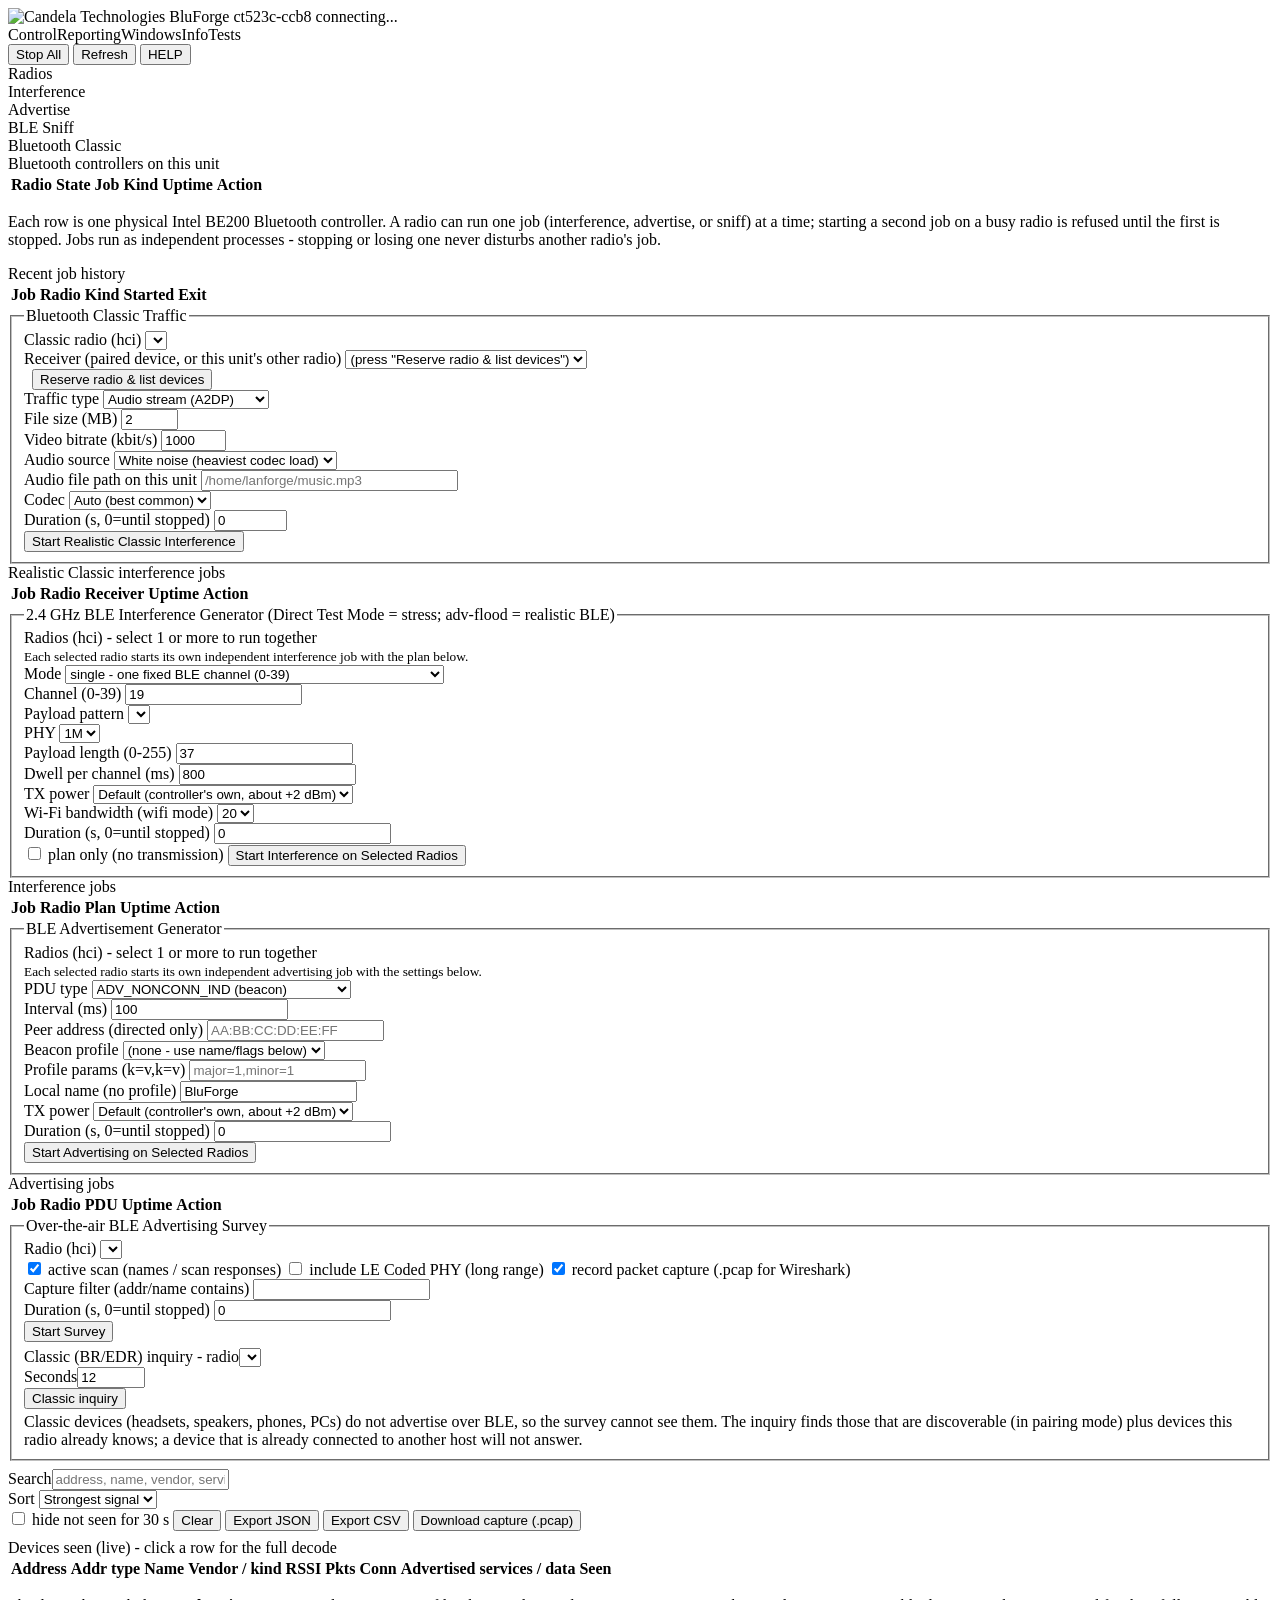
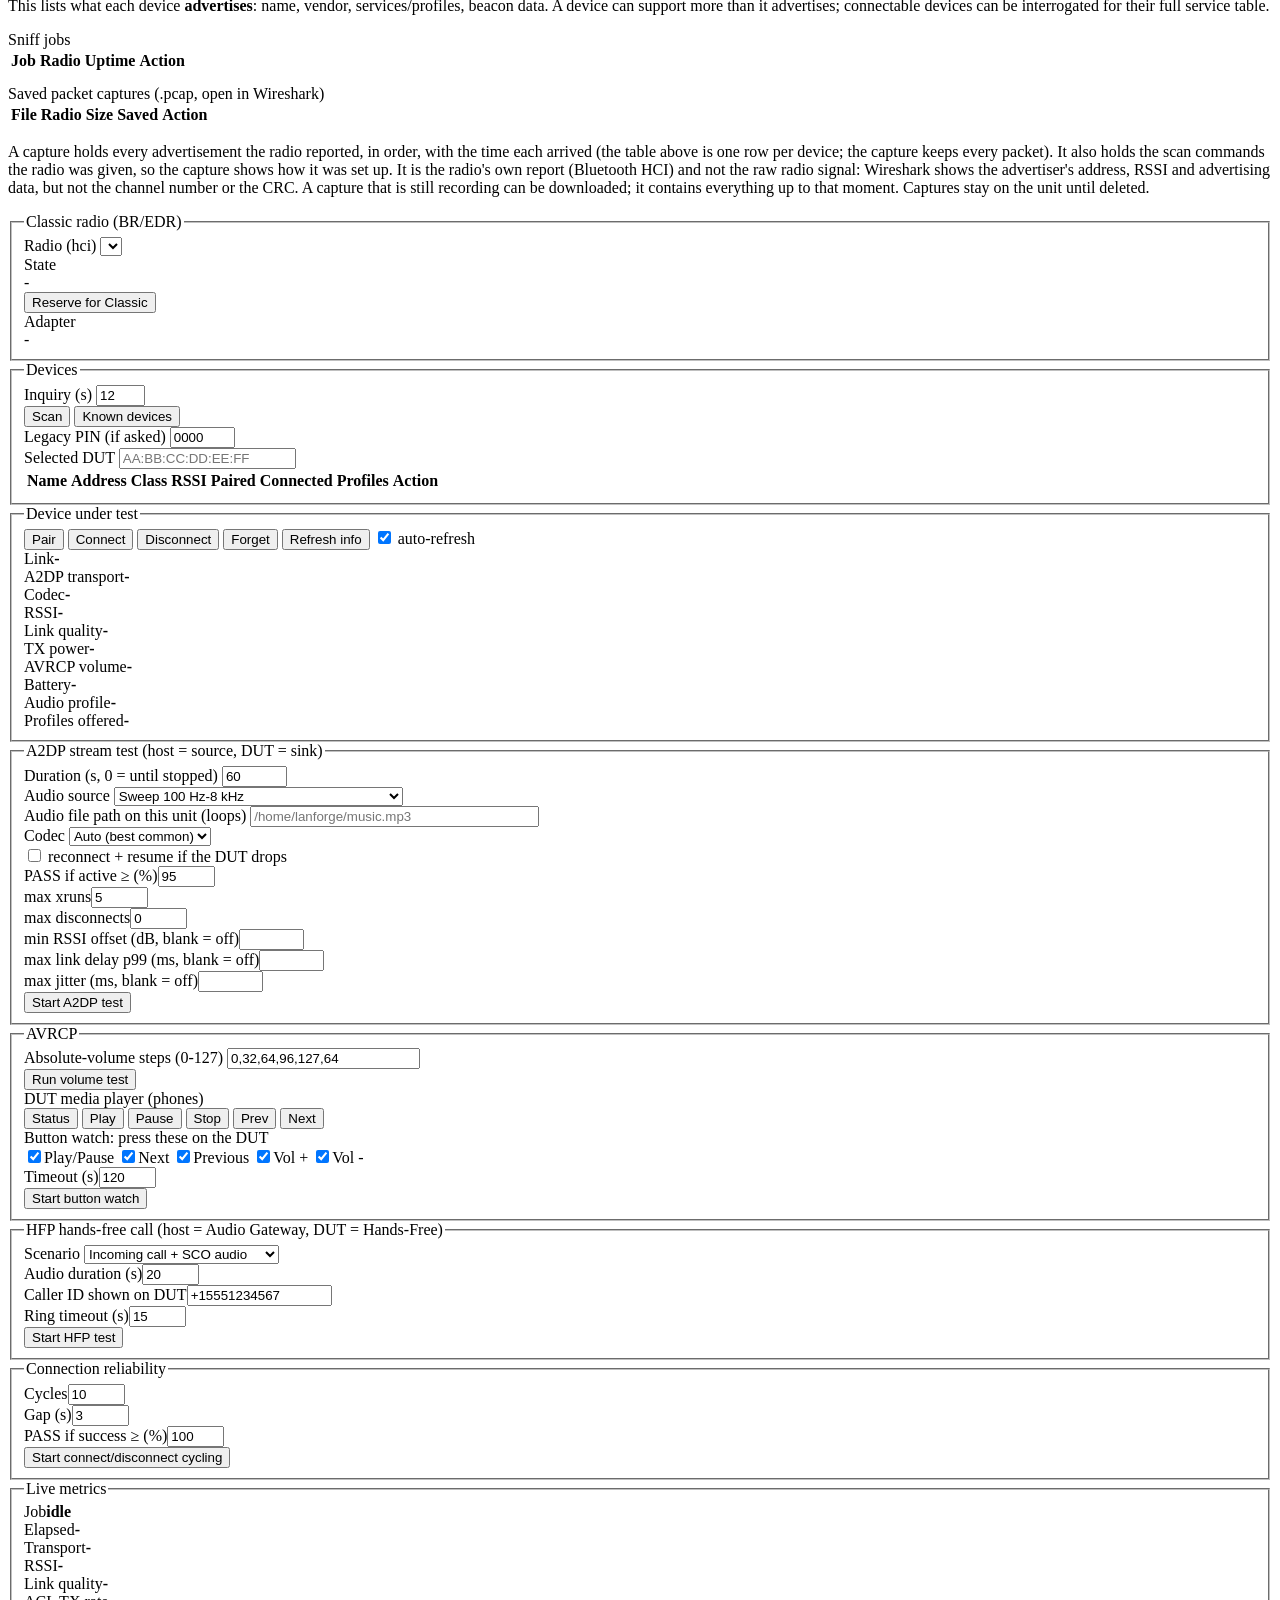
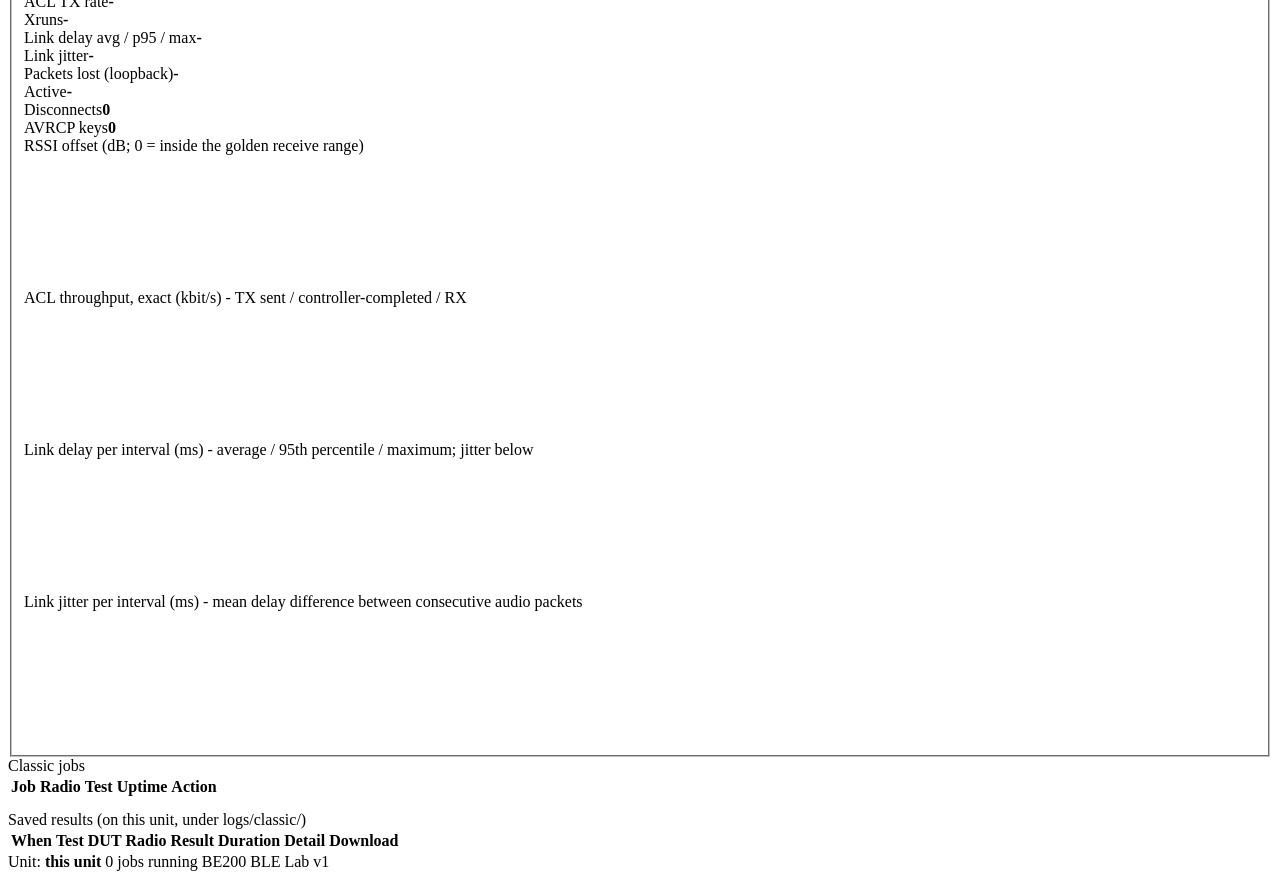
==== src/static/index.html @ de16813d "BluForge 1.3.0: Bluetooth test GUI and engine for LANforge units Source, tests, documentation and de" ====
<!doctype html>
<html lang="en">
<head>
<meta charset="utf-8">
<meta name="viewport" content="width=device-width, initial-scale=1">
<title>BluForge</title>
<link rel="icon" href="/assets/favicon.ico">
<link rel="stylesheet" href="/style.css">
</head>
<body>

<div class="lf-titleband">
  <img class="logo" src="/assets/CandelaLogo2-90dpi-200x90-trans.png" alt="Candela Technologies">
  <span class="title">BluForge</span>
  <span class="spacer"></span>
  <span class="host" id="hostInfo">ct523c-ccb8</span>
  <span><span class="lf-dot" id="connDot"></span><span id="connText">connecting...</span></span>
</div>

<div id="bluezBanner" class="lf-banner" style="display:none">
  <div class="lf-banner-row">
    <b>BlueZ is not installed.</b>
    <span>BluForge needs the BlueZ Bluetooth stack, which is installed separately by you.</span>
    <span class="spacer"></span>
    <button class="lf-btn primary" id="bluezInstallBtn">Install BlueZ...</button>
  </div>
  <div class="lf-banner-note" id="bluezNotice"></div>
  <div class="lf-console" id="bluezLog" style="display:none;max-height:120px;margin-top:6px"></div>
</div>

<div id="healthBanner" class="lf-banner" style="display:none;background:#fde8e8;border-bottom-color:#c0392b;color:#5b1a14">
  <b>Attention:</b> <span id="healthText"></span>
</div>

<div class="lf-menubar">
  <span>Control</span><span>Reporting</span><span>Windows</span><span>Info</span><span>Tests</span>
</div>

<div class="lf-actions">
  <button class="lf-btn danger" id="stopAllBtn">Stop All</button>
  <button class="lf-btn" id="refreshBtn">Refresh</button>
  <button class="lf-btn" id="helpBtn">HELP</button>
</div>

<div class="lf-tabs" id="tabs">
  <div class="lf-tab sel" data-tab="radios">Radios</div>
  <div class="lf-tab" data-tab="interfere">Interference</div>
  <div class="lf-tab" data-tab="advertise">Advertise</div>
  <div class="lf-tab" data-tab="sniff">BLE Sniff</div>
  <div class="lf-tab" data-tab="classic">Bluetooth Classic</div>
</div>

<div class="lf-pane">

  <!-- RADIOS ------------------------------------------------------------->
  <section class="lf-section show" id="tab-radios">
    <div class="lf-tablewrap" id="unitsWrap" style="display:none;margin-bottom:12px">
      <div class="cap">LANforge units in this cluster</div>
      <table class="lf-table" id="unitsTable">
        <thead><tr><th>Resource</th><th>Host</th><th>Address</th><th>State</th><th>Radios</th><th>Notes</th></tr></thead>
        <tbody></tbody>
      </table>
      <p class="note" id="unitsNote" style="padding:0 6px 4px"></p>
    </div>
    <div class="lf-tablewrap">
      <div class="cap" id="radiosCap">Bluetooth controllers on this unit</div>
      <table class="lf-table" id="radiosTable">
        <thead><tr><th>Radio</th><th>State</th><th>Job</th><th>Kind</th><th>Uptime</th><th>Action</th></tr></thead>
        <tbody></tbody>
      </table>
    </div>
    <p class="note">Each row is one physical Intel BE200 Bluetooth controller. A radio can run one job
      (interference, advertise, or sniff) at a time; starting a second job on a busy radio is refused until
      the first is stopped. Jobs run as independent processes - stopping or losing one never disturbs another
      radio's job.</p>
    <div class="lf-tablewrap" style="margin-top:12px">
      <div class="cap">Recent job history</div>
      <table class="lf-table" id="historyTable">
        <thead><tr><th>Job</th><th>Radio</th><th>Kind</th><th>Started</th><th>Exit</th></tr></thead>
        <tbody></tbody>
      </table>
    </div>
  </section>

  <!-- INTERFERENCE --------------------------------------------------------->
  <section class="lf-section" id="tab-interfere">
    <fieldset class="lf-group" id="cl_group">
      <legend>Bluetooth Classic Traffic</legend>
      <div class="lf-row">
        <div class="lf-field"><label>Classic radio (hci)</label>
          <select class="lf-input" id="cl_dev"></select></div>
        <div class="lf-field" style="min-width:320px"><label>Receiver (paired device, or this unit's other radio)</label>
          <select class="lf-input" id="cl_addr"><option value="">(press "Reserve radio &amp; list devices")</option></select></div>
        <div class="lf-field"><label>&nbsp;</label>
          <button class="lf-btn" id="cl_refresh">Reserve radio &amp; list devices</button></div>
      </div>
      <div class="lf-row">
        <div class="lf-field"><label>Traffic type</label>
          <select class="lf-input" id="cl_kind">
            <option value="audio">Audio stream (A2DP)</option>
            <option value="file">File transfer (OBEX)</option>
            <option value="video">Video download</option>
            <option value="hid">Keyboard / mouse (HID)</option>
          </select></div>
        <div class="lf-field cl-t hidden" id="cl_fmb_f"><label>File size (MB)</label>
          <input class="lf-input" id="cl_fmb" value="2" size="5"></div>
        <div class="lf-field cl-t hidden" id="cl_vbr_f"><label>Video bitrate (kbit/s)</label>
          <input class="lf-input" id="cl_vbr" value="1000" size="6"></div>
        <div class="lf-field cl-a"><label>Audio source</label>
          <select class="lf-input" id="cl_src">
            <option value="noise">White noise (heaviest codec load)</option>
            <option value="sweep">Sweep 100 Hz-8 kHz</option>
            <option value="tone">Tone 440 Hz</option>
            <option value="file">Audio file (real music, loops)</option>
          </select></div>
        <div class="lf-field hidden" id="cl_file_f"><label>Audio file path on this unit</label>
          <input class="lf-input" id="cl_file" placeholder="/home/lanforge/music.mp3" size="30"></div>
        <div class="lf-field cl-a"><label>Codec</label>
          <select class="lf-input" id="cl_codec">
            <option value="">Auto (best common)</option><option value="sbc">SBC</option>
            <option value="sbc_xq">SBC-XQ</option><option value="aac">AAC</option>
            <option value="ldac">LDAC</option><option value="aptx">aptX</option>
            <option value="aptx_hd">aptX HD</option>
          </select></div>
        <div class="lf-field"><label>Duration (s, 0=until stopped)</label>
          <input class="lf-input" id="cl_dur" value="0" size="7"></div>
        <span class="spacer"></span>
        <button class="lf-btn primary" id="cl_start">Start Realistic Classic Interference</button>
      </div>
      <div class="note" id="cl_msg"></div>
      <div class="note" id="cl_live" style="color:#234;font-weight:700"></div>
      <div class="note" id="cl_result"></div>
    </fieldset>
    <div class="lf-tablewrap">
      <div class="cap">Realistic Classic interference jobs</div>
      <table class="lf-table" id="clJobsTable">
        <thead><tr><th>Job</th><th>Radio</th><th>Receiver</th><th>Uptime</th><th>Action</th></tr></thead>
        <tbody></tbody>
      </table>
    </div>

    <fieldset class="lf-group">
      <legend>2.4 GHz BLE Interference Generator (Direct Test Mode = stress; adv-flood = realistic BLE)</legend>
      <div class="lf-row">
        <div class="lf-field" style="min-width:280px">
          <label>Radios (hci) - select 1 or more to run together</label>
          <div class="lf-radio-checks" id="if_dev_checks"></div>
          <small>Each selected radio starts its own independent interference job with the plan below.</small>
        </div>
        <div class="lf-field"><label>Mode</label>
          <select class="lf-input" id="if_mode">
            <option value="single">single - one fixed BLE channel (0-39)</option>
            <option value="sweep">sweep - hop a BLE channel range a-b</option>
            <option value="hop">hop - hop an explicit channel list</option>
            <option value="wifi">wifi - cover a Wi-Fi channel's BLE overlap (1-13)</option>
            <option value="band">band - hop the full 40-channel band</option>
            <option value="adv-flood">adv-flood - flood ADV_NONCONN_IND (realistic BLE traffic)</option>
          </select></div>
        <div class="lf-field" id="if_arg_field"><label id="if_arg_label">Channel (0-39)</label>
          <input class="lf-input" id="if_arg" value="19"></div>
      </div>
      <div class="lf-row">
        <div class="lf-field"><label>Payload pattern</label>
          <select class="lf-input" id="if_payload"></select></div>
        <div class="lf-field"><label>PHY</label>
          <select class="lf-input" id="if_phy"><option>1M</option><option>2M</option></select></div>
        <div class="lf-field"><label>Payload length (0-255)</label>
          <input class="lf-input" id="if_len" value="37"></div>
        <div class="lf-field"><label>Dwell per channel (ms)</label>
          <input class="lf-input" id="if_dwell" value="800"></div>
        <div class="lf-field"><label>TX power</label>
          <select class="lf-input" id="if_power">
            <option value="" selected>Default (controller's own, about +2 dBm)</option>
            <option value="max">Max (controller limit, +8 dBm)</option>
            <option value="8">+8 dBm</option>
            <option value="6">+6 dBm</option>
            <option value="4">+4 dBm</option>
            <option value="2">+2 dBm</option>
            <option value="0">0 dBm</option>
            <option value="-4">-4 dBm</option>
            <option value="-8">-8 dBm</option>
            <option value="-12">-12 dBm</option>
            <option value="-16">-16 dBm</option>
            <option value="-20">-20 dBm</option>
            <option value="-30">-30 dBm</option>
            <option value="-40">-40 dBm</option>
            <option value="min">Min (lowest the controller allows)</option>
          </select></div>
        <div class="lf-field"><label>Wi-Fi bandwidth (wifi mode)</label>
          <select class="lf-input" id="if_bw"><option>20</option><option>40</option></select></div>
        <div class="lf-field"><label>Duration (s, 0=until stopped)</label>
          <input class="lf-input" id="if_duration" value="0"></div>
      </div>
      <div class="lf-row">
        <label class="lf-check"><input type="checkbox" id="if_map"> plan only (no transmission)</label>
        <span class="spacer"></span>
        <button class="lf-btn primary" id="if_start">Start Interference on Selected Radios</button>
      </div>
    </fieldset>
    <div class="lf-tablewrap">
      <div class="cap">Interference jobs</div>
      <table class="lf-table" id="ifJobsTable">
        <thead><tr><th>Job</th><th>Radio</th><th>Plan</th><th>Uptime</th><th>Action</th></tr></thead>
        <tbody></tbody>
      </table>
    </div>
    <div class="lf-console" id="if_console"></div>
  </section>

  <!-- ADVERTISE -------------------------------------------------------------->
  <section class="lf-section" id="tab-advertise">
    <fieldset class="lf-group">
      <legend>BLE Advertisement Generator</legend>
      <div class="lf-row">
        <div class="lf-field" style="min-width:280px"><label>Radios (hci) - select 1 or more to run together</label>
          <div class="lf-radio-checks" id="adv_dev_checks"></div>
          <small>Each selected radio starts its own independent advertising job with the settings below.</small></div>
        <div class="lf-field"><label>PDU type</label>
          <select class="lf-input" id="adv_type">
            <option value="ind">ADV_IND (connectable, scannable)</option>
            <option value="scan">ADV_SCAN_IND (scannable)</option>
            <option value="nonconn" selected>ADV_NONCONN_IND (beacon)</option>
            <option value="direct">ADV_DIRECT_IND (directed, high duty)</option>
            <option value="direct-l">ADV_DIRECT_IND (directed, low duty)</option>
          </select></div>
        <div class="lf-field"><label>Interval (ms)</label>
          <input class="lf-input" id="adv_interval" value="100"></div>
        <div class="lf-field" id="adv_peer_field"><label>Peer address (directed only)</label>
          <input class="lf-input" id="adv_peer" placeholder="AA:BB:CC:DD:EE:FF"></div>
      </div>
      <div class="lf-row" id="adv_payload_row">
        <div class="lf-field"><label>Beacon profile</label>
          <select class="lf-input" id="adv_profile">
            <option value="">(none - use name/flags below)</option>
          </select></div>
        <div class="lf-field"><label>Profile params (k=v,k=v)</label>
          <input class="lf-input" id="adv_profile_cfg" placeholder="major=1,minor=1"></div>
        <div class="lf-field"><label>Local name (no profile)</label>
          <input class="lf-input" id="adv_name" value="BluForge"></div>
        <div class="lf-field"><label>TX power</label>
          <select class="lf-input" id="adv_power">
            <option value="" selected>Default (controller's own, about +2 dBm)</option>
            <option value="max">Max (controller limit, +8 dBm)</option>
            <option value="8">+8 dBm</option>
            <option value="6">+6 dBm</option>
            <option value="4">+4 dBm</option>
            <option value="2">+2 dBm</option>
            <option value="0">0 dBm</option>
            <option value="-4">-4 dBm</option>
            <option value="-8">-8 dBm</option>
            <option value="-12">-12 dBm</option>
            <option value="-16">-16 dBm</option>
            <option value="-20">-20 dBm</option>
            <option value="-30">-30 dBm</option>
            <option value="-40">-40 dBm</option>
            <option value="min">Min (lowest the controller allows)</option>
          </select></div>
        <div class="lf-field"><label>Duration (s, 0=until stopped)</label>
          <input class="lf-input" id="adv_duration" value="0"></div>
      </div>
      <div class="lf-row">
        <span class="spacer"></span>
        <button class="lf-btn primary" id="adv_start">Start Advertising on Selected Radios</button>
      </div>
    </fieldset>
    <div class="lf-tablewrap">
      <div class="cap">Advertising jobs</div>
      <table class="lf-table" id="advJobsTable">
        <thead><tr><th>Job</th><th>Radio</th><th>PDU</th><th>Uptime</th><th>Action</th></tr></thead>
        <tbody></tbody>
      </table>
    </div>
    <div class="lf-console" id="adv_console"></div>
  </section>

  <!-- SNIFF ------------------------------------------------------------------>
  <section class="lf-section" id="tab-sniff">
    <fieldset class="lf-group">
      <legend>Over-the-air BLE Advertising Survey</legend>
      <div class="lf-row">
        <div class="lf-field"><label>Radio (hci)</label>
          <select class="lf-input" id="sn_dev"></select></div>
        <label class="lf-check"><input type="checkbox" id="sn_active" checked> active scan (names / scan responses)</label>
        <label class="lf-check"><input type="checkbox" id="sn_coded"> include LE Coded PHY (long range)</label>
        <label class="lf-check" title="Saves every advertising report the radio hears (not only the filtered table) to a .pcap file you can open in Wireshark."><input type="checkbox" id="sn_pcap" checked> record packet capture (.pcap for Wireshark)</label>
        <div class="lf-field"><label>Capture filter (addr/name contains)</label>
          <input class="lf-input" id="sn_filter"></div>
        <div class="lf-field"><label>Duration (s, 0=until stopped)</label>
          <input class="lf-input" id="sn_duration" value="0"></div>
        <span class="spacer"></span>
        <button class="lf-btn primary" id="sn_start">Start Survey</button>
      </div>
      <div class="lf-row" style="margin-top:6px">
        <div class="lf-field"><label>Classic (BR/EDR) inquiry - radio</label><select class="lf-input" id="sn_cl_dev"></select></div>
        <div class="lf-field"><label>Seconds</label><input class="lf-input" id="sn_cl_secs" value="12" style="width:60px"></div>
        <button class="lf-btn" id="sn_cl_btn">Classic inquiry</button>
        <span id="sn_cl_status" class="note"></span>
      </div>
      <p class="note" style="margin:4px 0 0">Classic devices (headsets, speakers, phones, PCs) do not advertise over BLE, so the survey cannot see them.
        The inquiry finds those that are discoverable (in pairing mode) plus devices this radio already knows; a device that is
        already connected to another host will not answer.</p>
    </fieldset>
    <div class="lf-row" style="margin:8px 0">
      <div class="lf-field"><label>Search</label><input class="lf-input" id="sn_search" placeholder="address, name, vendor, service..."></div>
      <div class="lf-field"><label>Sort</label>
        <select class="lf-input" id="sn_sort">
          <option value="rssi">Strongest signal</option>
          <option value="first">First seen</option>
          <option value="last">Last seen</option>
          <option value="count">Most active</option>
          <option value="name">Name</option>
        </select></div>
      <label class="lf-check"><input type="checkbox" id="sn_hidestale"> hide not seen for 30 s</label>
      <span class="spacer"></span>
      <span id="sn_stats" class="note"></span>
      <button class="lf-btn" id="sn_clear">Clear</button>
      <button class="lf-btn" id="sn_exp_json">Export JSON</button>
      <button class="lf-btn" id="sn_exp_csv">Export CSV</button>
      <button class="lf-btn primary" id="sn_exp_pcap" title="Download the packet capture of the selected radio (the newest one) for Wireshark">Download capture (.pcap)</button>
    </div>
    <div class="lf-tablewrap">
      <div class="cap">Devices seen (live) - click a row for the full decode</div>
      <table class="lf-table" id="sniffTable">
        <thead><tr><th>Address</th><th>Addr type</th><th>Name</th><th>Vendor / kind</th><th>RSSI</th>
          <th>Pkts</th><th>Conn</th><th>Advertised services / data</th><th>Seen</th></tr></thead>
        <tbody></tbody>
      </table>
    </div>
    <div class="lf-tablewrap" id="sn_detail" style="margin-top:12px;display:none">
      <div class="cap" id="sn_detail_title">Device detail</div>
      <div id="sn_detail_body" style="padding:8px 10px;font-size:12px;line-height:1.5"></div>
      <div style="padding:6px 10px;border-top:1px solid var(--lf-border-soft)">
        <div class="lf-row">
          <div class="lf-field"><label>Interrogate using radio</label><select class="lf-input" id="sn_int_dev"></select></div>
          <label class="lf-check"><input type="checkbox" id="sn_int_read" checked> read values</label>
          <button class="lf-btn primary" id="sn_int_btn">Interrogate selected device</button>
          <span id="sn_int_status" class="note"></span>
        </div>
        <p class="note" style="margin:4px 0">Connects to the device (read-only: nothing is written and no pairing is requested; a device that insists on security for a plain read could still make the system pair, which is reported and undone) and lists its
          full GATT services/characteristics and Bluetooth Classic profiles. Uses a radio under BlueZ, so that radio is
          reserved for Classic (release it on the Classic tab). Only interrogate devices you are authorised to test.</p>
        <div id="sn_int_out" style="font-size:12px;line-height:1.5"></div>
      </div>
    </div>
    <p class="note">This lists what each device <b>advertises</b>: name, vendor, services/profiles, beacon data. A device
      can support more than it advertises; connectable devices can be interrogated for their full service table.</p>
    <div class="lf-console" id="sn_console" style="max-height:110px;margin-top:12px"></div>
    <div class="lf-tablewrap" style="margin-top:12px">
      <div class="cap">Sniff jobs</div>
      <table class="lf-table" id="snJobsTable">
        <thead><tr><th>Job</th><th>Radio</th><th>Uptime</th><th>Action</th></tr></thead>
        <tbody></tbody>
      </table>
    </div>
    <div class="lf-tablewrap" style="margin-top:12px">
      <div class="cap">Saved packet captures (.pcap, open in Wireshark)</div>
      <table class="lf-table" id="snCapsTable">
        <thead><tr><th>File</th><th>Radio</th><th>Size</th><th>Saved</th><th>Action</th></tr></thead>
        <tbody></tbody>
      </table>
    </div>
    <p class="note">A capture holds every advertisement the radio reported, in order, with the time each arrived (the table above is
      one row per device; the capture keeps every packet). It also holds the scan commands the radio was given, so the capture shows
      how it was set up. It is the radio's own report (Bluetooth HCI) and not the raw radio signal: Wireshark shows the advertiser's
      address, RSSI and advertising data, but not the channel number or the CRC. A capture that is still recording can be
      downloaded; it contains everything up to that moment. Captures stay on the unit until deleted.</p>
  </section>


  <!-- BLUETOOTH CLASSIC -------------------------------------------------->
  <section class="lf-section" id="tab-classic">

    <div class="c-banner hidden" id="c_pf_banner"></div>

    <fieldset class="lf-group">
      <legend>Classic radio (BR/EDR)</legend>
      <div class="lf-row">
        <div class="lf-field"><label>Radio (hci)</label>
          <select class="lf-input" id="c_dev"></select></div>
        <div class="lf-field"><label>State</label>
          <div id="c_radio_state" class="c-readout">-</div></div>
        <button class="lf-btn" id="c_reserve">Reserve for Classic</button>
        <span class="spacer"></span>
        <div class="lf-field"><label>Adapter</label>
          <div id="c_adapter" class="c-readout">-</div></div>
      </div>
    </fieldset>

    <fieldset class="lf-group" id="c_devices_group">
      <legend>Devices</legend>
      <div class="lf-row">
        <div class="lf-field"><label>Inquiry (s)</label>
          <input class="lf-input" id="c_scan_dur" value="12" size="4"></div>
        <button class="lf-btn primary" id="c_scan">Scan</button>
        <button class="lf-btn" id="c_list">Known devices</button>
        <div class="lf-field"><label>Legacy PIN (if asked)</label>
          <input class="lf-input" id="c_pin" value="0000" size="6"></div>
        <span class="spacer"></span>
        <div class="lf-field"><label>Selected DUT</label>
          <input class="lf-input" id="c_addr" placeholder="AA:BB:CC:DD:EE:FF" size="20"></div>
      </div>
      <div class="lf-tablewrap">
        <table class="lf-table" id="c_devTable">
          <thead><tr><th>Name</th><th>Address</th><th>Class</th><th>RSSI</th><th>Paired</th><th>Connected</th><th>Profiles</th><th>Action</th></tr></thead>
          <tbody></tbody>
        </table>
      </div>
    </fieldset>

    <fieldset class="lf-group">
      <legend>Device under test</legend>
      <div class="lf-row">
        <button class="lf-btn" id="c_pair">Pair</button>
        <button class="lf-btn primary" id="c_connect">Connect</button>
        <button class="lf-btn" id="c_disconnect">Disconnect</button>
        <button class="lf-btn danger" id="c_remove">Forget</button>
        <button class="lf-btn" id="c_info">Refresh info</button>
        <label class="lf-check"><input type="checkbox" id="c_autoinfo" checked> auto-refresh</label>
      </div>
      <div class="c-grid" id="c_dut">
        <div><span>Link</span><b id="c_d_conn">-</b></div>
        <div><span>A2DP transport</span><b id="c_d_state">-</b></div>
        <div><span>Codec</span><b id="c_d_codec">-</b></div>
        <div><span>RSSI</span><b id="c_d_rssi">-</b></div>
        <div><span>Link quality</span><b id="c_d_lq">-</b></div>
        <div><span>TX power</span><b id="c_d_txp">-</b></div>
        <div><span>AVRCP volume</span><b id="c_d_vol">-</b></div>
        <div><span>Battery</span><b id="c_d_bat">-</b></div>
        <div><span>Audio profile</span><b id="c_d_prof">-</b></div>
        <div><span>Profiles offered</span><b id="c_d_uuids">-</b></div>
      </div>
    </fieldset>

    <fieldset class="lf-group">
      <legend>A2DP stream test (host = source, DUT = sink)</legend>
      <div class="lf-row">
        <div class="lf-field"><label>Duration (s, 0 = until stopped)</label>
          <input class="lf-input" id="c_a2_dur" value="60" size="6"></div>
        <div class="lf-field"><label>Audio source</label>
          <select class="lf-input" id="c_a2_src">
            <option value="sweep">Sweep 100 Hz-8 kHz</option>
            <option value="tone">Tone 440 Hz</option>
            <option value="noise">White noise (worst-case for VBR codecs)</option>
            <option value="file">Audio file (mp3, mpeg, wav, m4a, flac, ogg...)</option>
          </select></div>
        <div class="lf-field hidden" id="c_a2_file_f"><label>Audio file path on this unit (loops)</label>
          <input class="lf-input" id="c_a2_file" placeholder="/home/lanforge/music.mp3" size="34"></div>
        <div class="lf-field"><label>Codec</label>
          <select class="lf-input" id="c_a2_codec">
            <option value="">Auto (best common)</option><option value="sbc">SBC</option>
            <option value="sbc_xq">SBC-XQ</option><option value="aac">AAC</option>
            <option value="ldac">LDAC</option><option value="aptx">aptX</option>
            <option value="aptx_hd">aptX HD</option>
          </select></div>
        <label class="lf-check"><input type="checkbox" id="c_a2_reconnect"> reconnect + resume if the DUT drops</label>
      </div>
      <div class="lf-row">
        <div class="lf-field"><label>PASS if active &ge; (%)</label><input class="lf-input" id="c_a2_act" value="95" size="5"></div>
        <div class="lf-field"><label>max xruns</label><input class="lf-input" id="c_a2_xr" value="5" size="5"></div>
        <div class="lf-field"><label>max disconnects</label><input class="lf-input" id="c_a2_dc" value="0" size="5"></div>
        <div class="lf-field"><label>min RSSI offset (dB, blank = off)</label><input class="lf-input" id="c_a2_rssi" size="6"></div>
        <div class="lf-field"><label title="99th percentile of the time each audio packet needs to cross the link, as seen by this unit. Blank = reported, not judged.">max link delay p99 (ms, blank = off)</label><input class="lf-input" id="c_a2_dly" size="6"></div>
        <div class="lf-field"><label title="Mean difference in delay between consecutive audio packets. Blank = reported, not judged.">max jitter (ms, blank = off)</label><input class="lf-input" id="c_a2_jit" size="6"></div>
        <span class="spacer"></span>
        <button class="lf-btn primary" id="c_a2_start">Start A2DP test</button>
      </div>
    </fieldset>

    <fieldset class="lf-group">
      <legend>AVRCP</legend>
      <div class="lf-row">
        <div class="lf-field"><label>Absolute-volume steps (0-127)</label>
          <input class="lf-input" id="c_vol_steps" value="0,32,64,96,127,64" size="22"></div>
        <button class="lf-btn" id="c_vol_test">Run volume test</button>
        <span class="spacer"></span>
        <div class="lf-field"><label>DUT media player (phones)</label>
          <div class="c-btns">
            <button class="lf-btn mini" data-plr="status">Status</button>
            <button class="lf-btn mini" data-plr="play">Play</button>
            <button class="lf-btn mini" data-plr="pause">Pause</button>
            <button class="lf-btn mini" data-plr="stop">Stop</button>
            <button class="lf-btn mini" data-plr="previous">Prev</button>
            <button class="lf-btn mini" data-plr="next">Next</button>
          </div></div>
      </div>
      <div class="lf-row">
        <div class="lf-field"><label>Button watch: press these on the DUT</label>
          <div class="lf-radio-checks" id="c_keys">
            <label><input type="checkbox" value="PLAYPAUSE" checked><span>Play/Pause</span></label>
            <label><input type="checkbox" value="NEXT" checked><span>Next</span></label>
            <label><input type="checkbox" value="PREVIOUS" checked><span>Previous</span></label>
            <label><input type="checkbox" value="VOLUMEUP" checked><span>Vol +</span></label>
            <label><input type="checkbox" value="VOLUMEDOWN" checked><span>Vol -</span></label>
          </div></div>
        <div class="lf-field"><label>Timeout (s)</label><input class="lf-input" id="c_w_dur" value="120" size="5"></div>
        <button class="lf-btn primary" id="c_w_start">Start button watch</button>
      </div>
    </fieldset>

    <fieldset class="lf-group">
      <legend>HFP hands-free call (host = Audio Gateway, DUT = Hands-Free)</legend>
      <div class="lf-row">
        <div class="lf-field"><label>Scenario</label>
          <select class="lf-input" id="c_hf_scn">
            <option value="call">Incoming call + SCO audio</option>
            <option value="sco">Service link + SCO audio</option>
            <option value="slc">Service-level connection only</option>
          </select></div>
        <div class="lf-field"><label>Audio duration (s)</label><input class="lf-input" id="c_hf_dur" value="20" size="5"></div>
        <div class="lf-field"><label>Caller ID shown on DUT</label><input class="lf-input" id="c_hf_num" value="+15551234567" size="16"></div>
        <div class="lf-field"><label>Ring timeout (s)</label><input class="lf-input" id="c_hf_ring" value="15" size="5"></div>
        <span class="spacer"></span>
        <button class="lf-btn primary" id="c_hf_start">Start HFP test</button>
      </div>
    </fieldset>

    <fieldset class="lf-group">
      <legend>Connection reliability</legend>
      <div class="lf-row">
        <div class="lf-field"><label>Cycles</label><input class="lf-input" id="c_cy_n" value="10" size="5"></div>
        <div class="lf-field"><label>Gap (s)</label><input class="lf-input" id="c_cy_gap" value="3" size="5"></div>
        <div class="lf-field"><label>PASS if success &ge; (%)</label><input class="lf-input" id="c_cy_ok" value="100" size="5"></div>
        <span class="spacer"></span>
        <button class="lf-btn primary" id="c_cy_start">Start connect/disconnect cycling</button>
      </div>
    </fieldset>

    <div class="c-result hidden" id="c_result"></div>

    <fieldset class="lf-group">
      <legend>Live metrics</legend>
      <div class="c-grid" id="c_live">
        <div><span>Job</span><b id="c_l_job">idle</b></div>
        <div><span>Elapsed</span><b id="c_l_t">-</b></div>
        <div><span>Transport</span><b id="c_l_state">-</b></div>
        <div><span>RSSI</span><b id="c_l_rssi">-</b></div>
        <div><span>Link quality</span><b id="c_l_lq">-</b></div>
        <div><span>ACL TX rate</span><b id="c_l_kbps">-</b></div>
        <div><span>Xruns</span><b id="c_l_xr">-</b></div>
        <div title="Time one audio packet needs to cross the link: first fragment handed to the controller until the controller reports the last fragment completed. Not the audio latency a listener hears."><span>Link delay avg / p95 / max</span><b id="c_l_dly">-</b></div>
        <div title="Mean difference in delay between consecutive audio packets in the last interval."><span>Link jitter</span><b id="c_l_jit">-</b></div>
        <div id="c_l_lb_box" class="hidden" title="Internal receiver only: audio packets sent but never received by the other radio."><span>Packets lost (loopback)</span><b id="c_l_lb">-</b></div>
        <div><span>Active</span><b id="c_l_act">-</b></div>
        <div><span>Disconnects</span><b id="c_l_dc">0</b></div>
        <div><span>AVRCP keys</span><b id="c_l_keys">0</b></div>
      </div>
      <div class="c-charts">
        <div><div class="cap">RSSI offset (dB; 0 = inside the golden receive range)</div><canvas id="c_ch_rssi" width="520" height="130"></canvas></div>
        <div><div class="cap" id="c_ch_kbps_cap">ACL throughput, exact (kbit/s) - TX sent / controller-completed / RX</div><canvas id="c_ch_kbps" width="520" height="130"></canvas></div>
        <div><div class="cap">Link delay per interval (ms) - average / 95th percentile / maximum; jitter below</div><canvas id="c_ch_dly" width="520" height="130"></canvas></div>
        <div><div class="cap">Link jitter per interval (ms) - mean delay difference between consecutive audio packets</div><canvas id="c_ch_jit" width="520" height="130"></canvas></div>
      </div>
    </fieldset>

    <div class="lf-tablewrap">
      <div class="cap">Classic jobs</div>
      <table class="lf-table" id="c_jobsTable">
        <thead><tr><th>Job</th><th>Radio</th><th>Test</th><th>Uptime</th><th>Action</th></tr></thead>
        <tbody></tbody>
      </table>
    </div>

    <div class="lf-tablewrap" style="margin-top:12px">
      <div class="cap">Saved results (on this unit, under logs/classic/)</div>
      <table class="lf-table" id="c_resTable">
        <thead><tr><th>When</th><th>Test</th><th>DUT</th><th>Radio</th><th>Result</th><th>Duration</th><th>Detail</th><th>Download</th></tr></thead>
        <tbody></tbody>
      </table>
    </div>

    <div class="lf-console" id="c_console"></div>
  </section>

</div>

<div class="lf-status">
  <span>Unit: <b id="statusHost">this unit</b></span>
  <span id="statusJobs">0 jobs running</span>
  <span class="spacer"></span>
  <span>BE200 BLE Lab v1</span>
</div>

<script src="/app.js"></script>
<script src="/classic.js"></script>
</body>
</html>
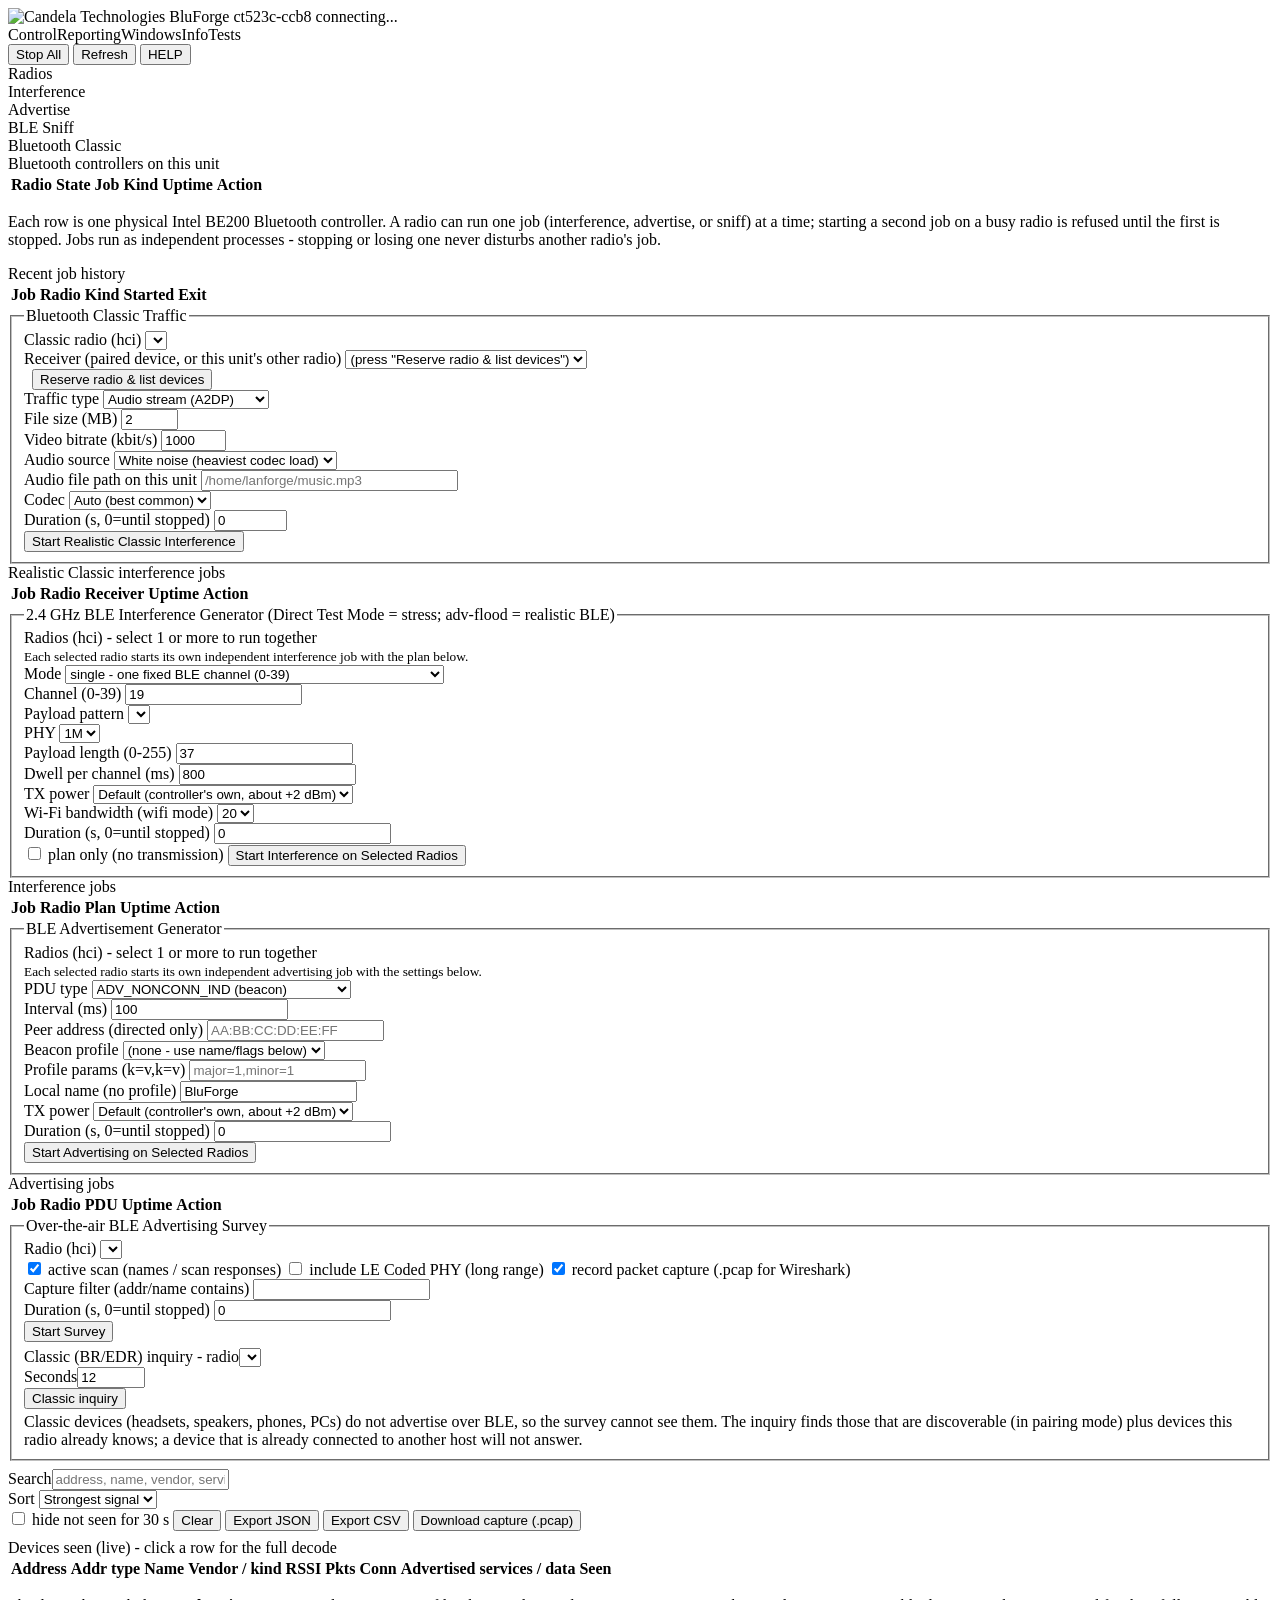
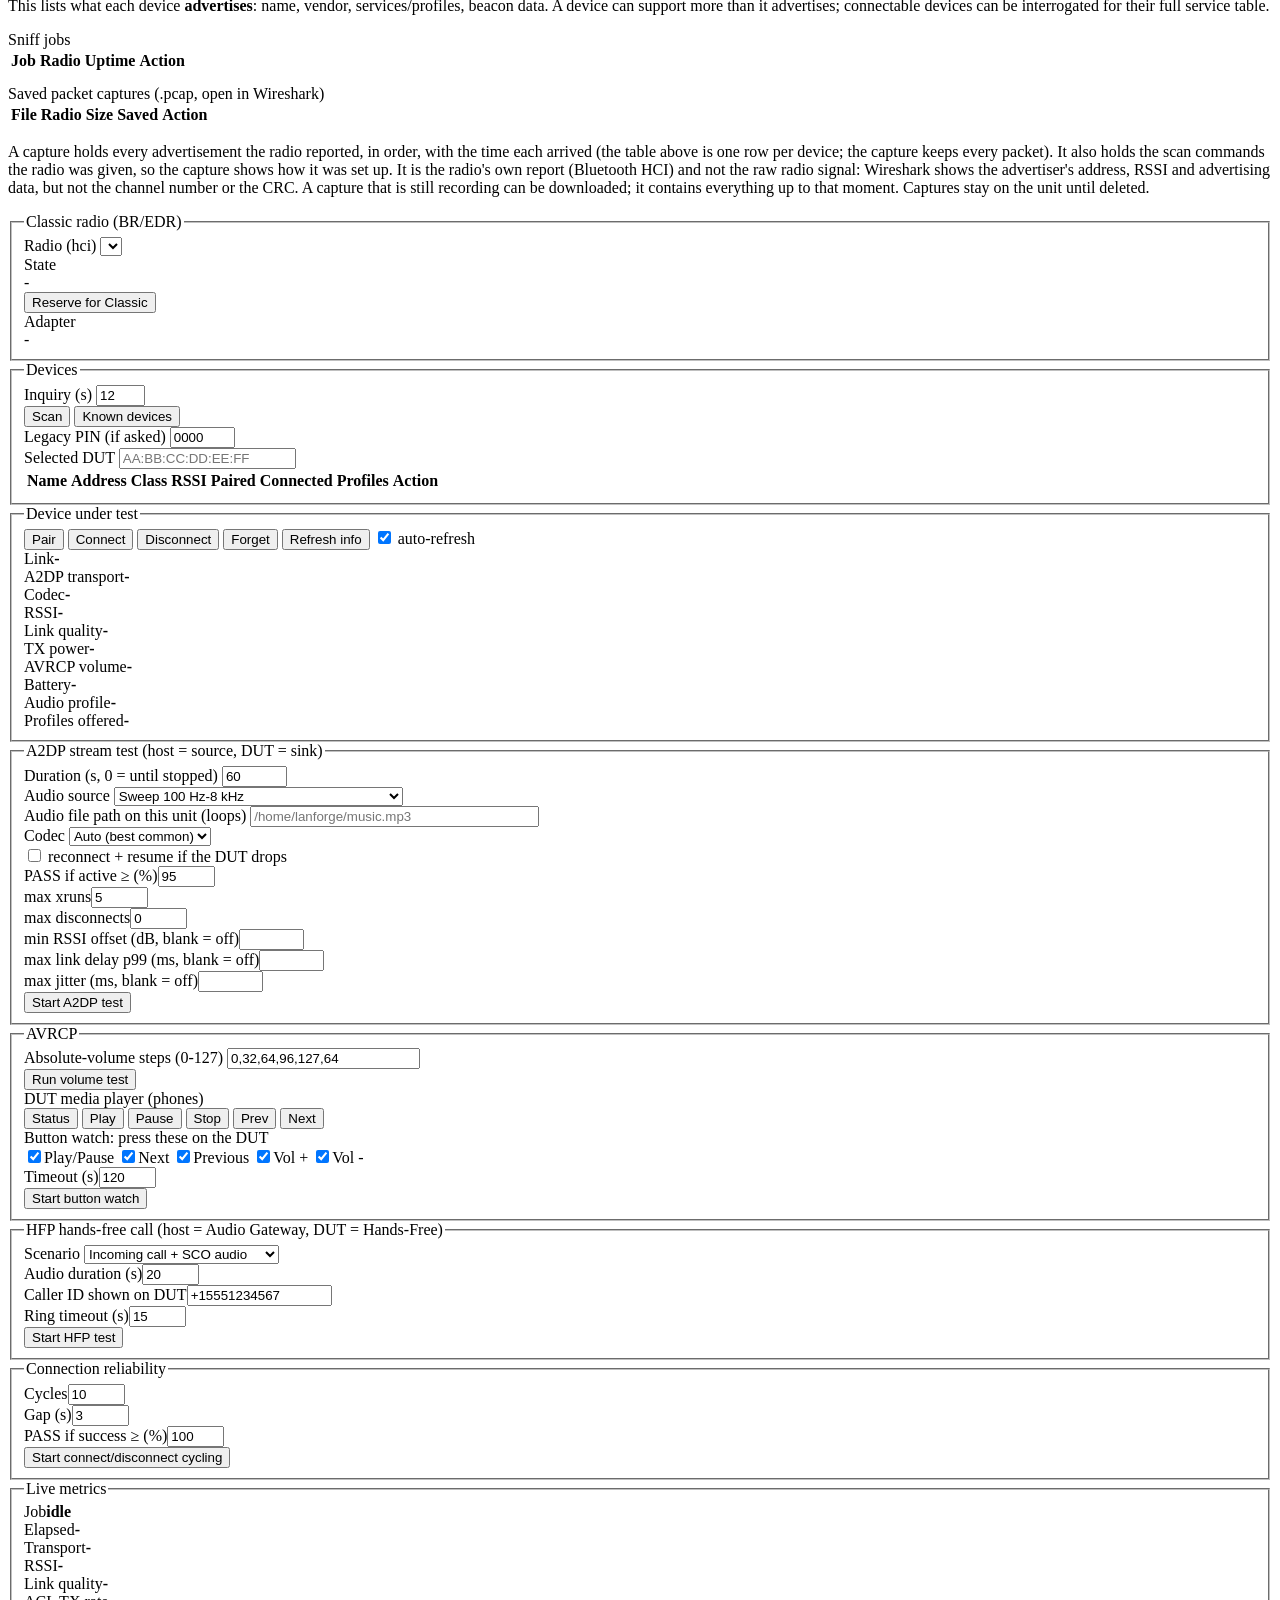
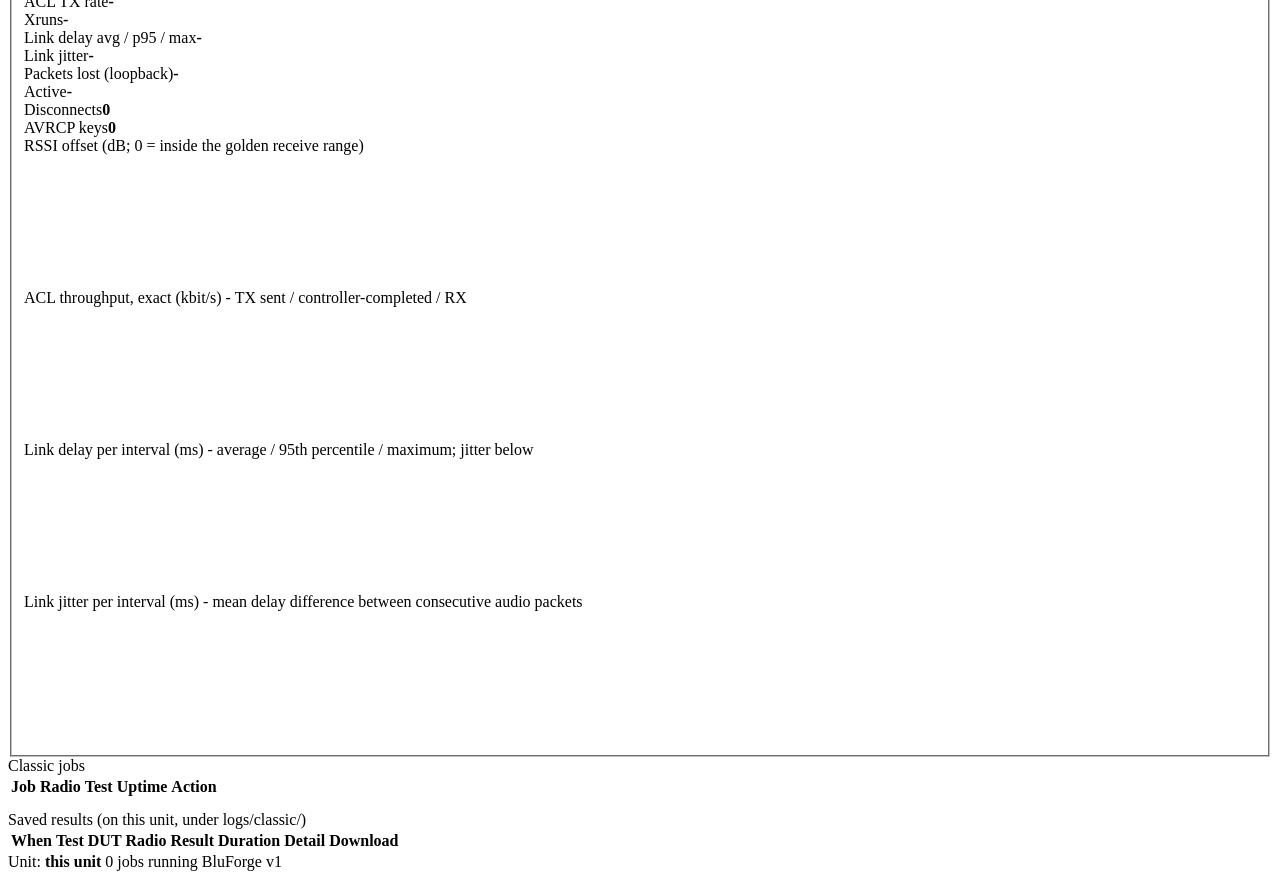
==== commit af9121f8: "GUI footer: BE200 BLE Lab v1 -> BluForge v1" ====
--- a/src/static/index.html
+++ b/src/static/index.html
@@ -577,7 +577,7 @@
   <span>Unit: <b id="statusHost">this unit</b></span>
   <span id="statusJobs">0 jobs running</span>
   <span class="spacer"></span>
-  <span>BE200 BLE Lab v1</span>
+  <span>BluForge v1</span>
 </div>
 
 <script src="/app.js"></script>
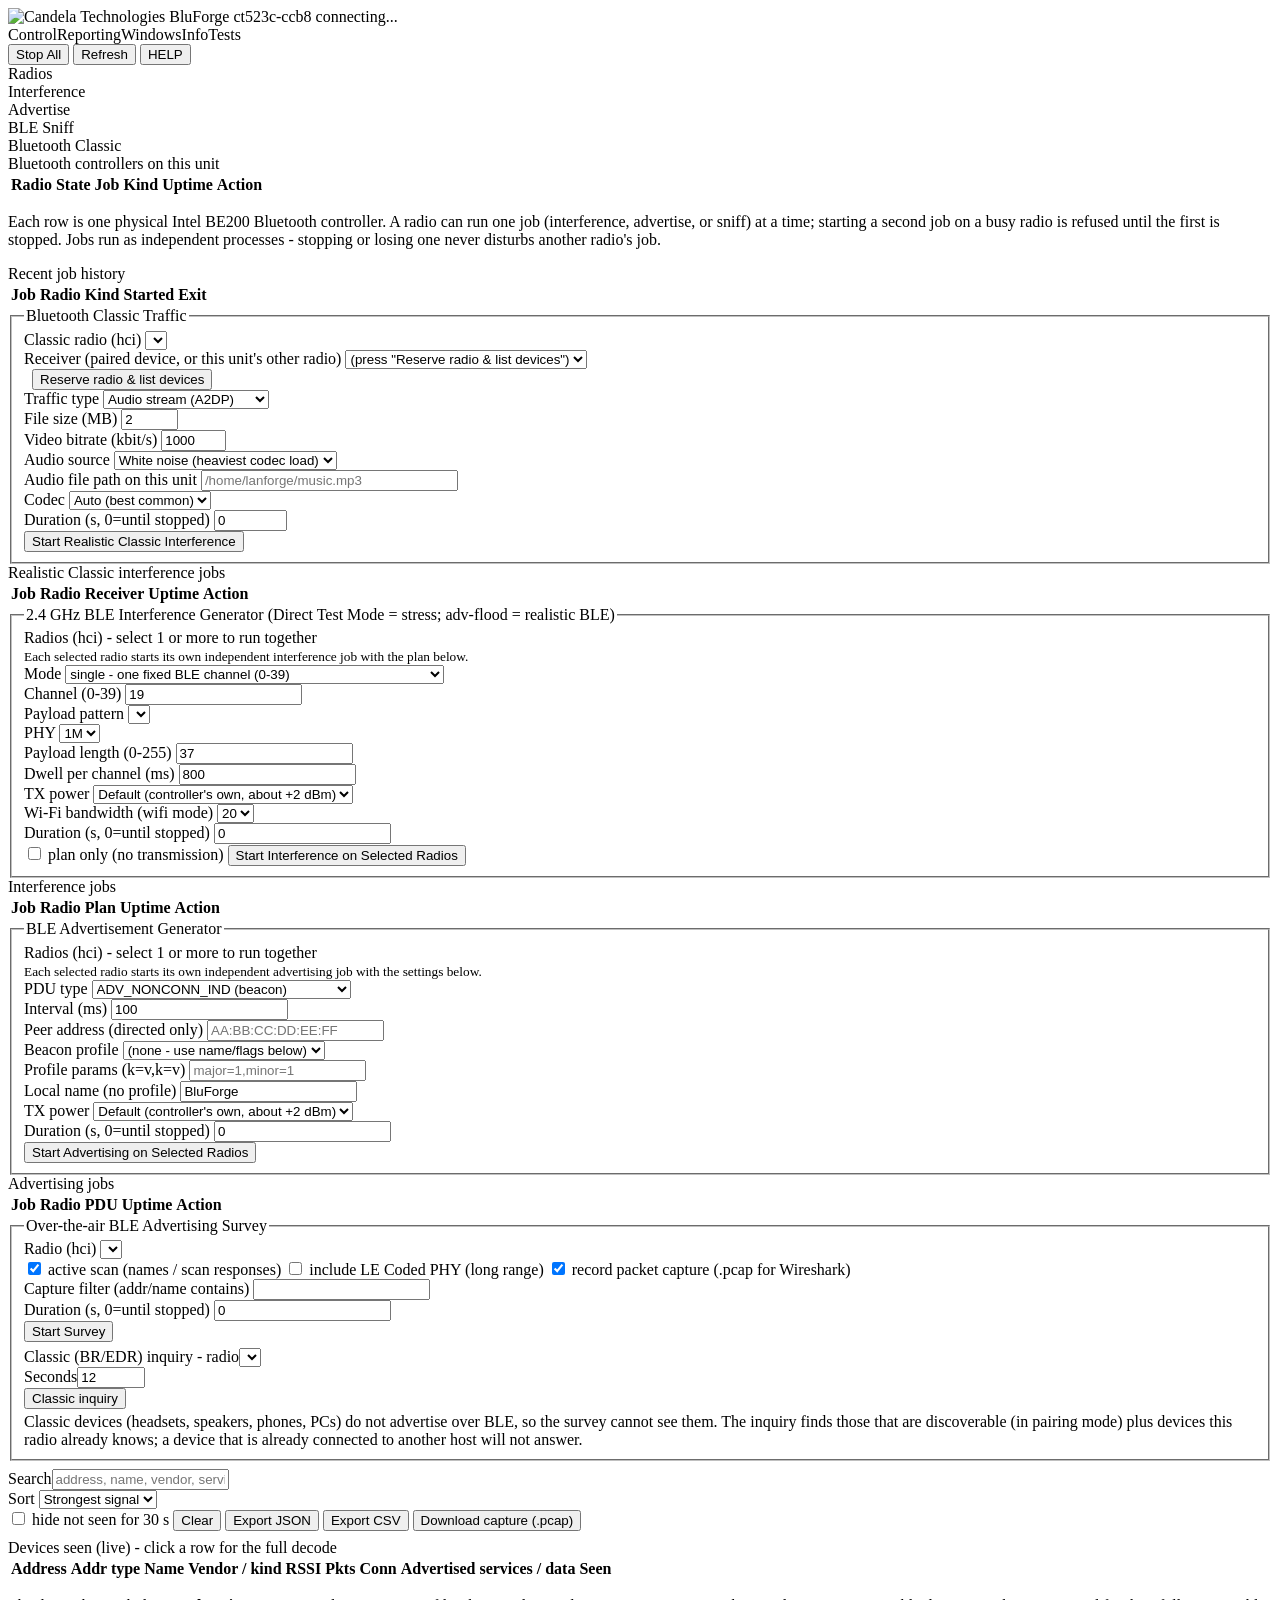
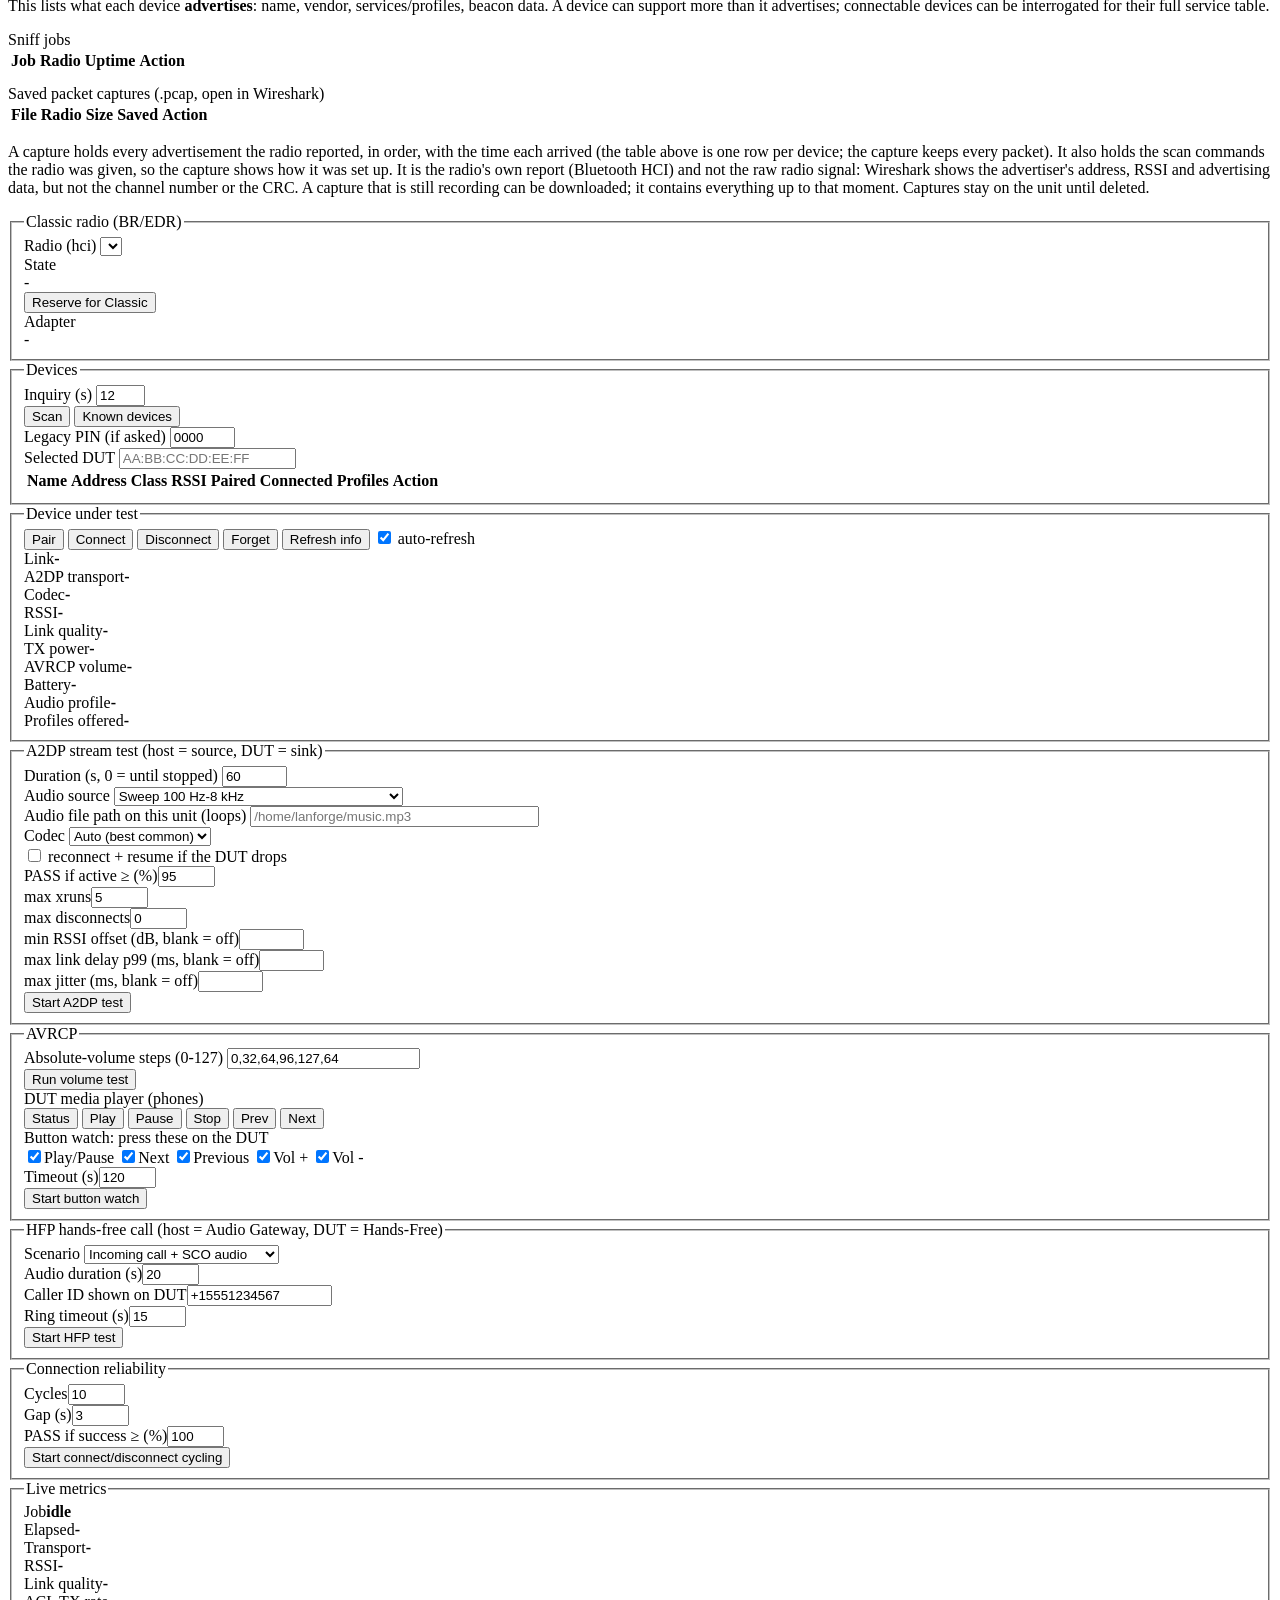
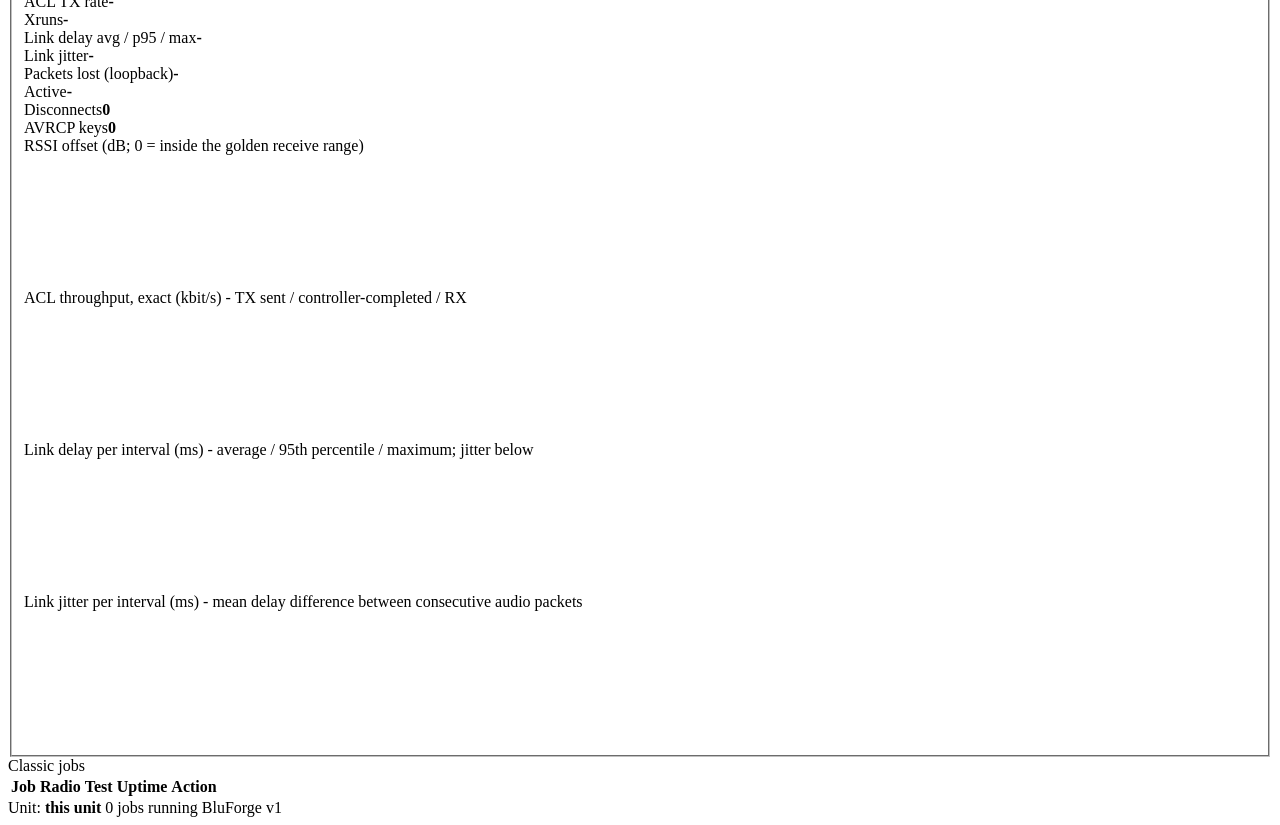
==== commit ff7afd31: "Radios tab lists only LANforge units; drop the Classic "Saved results" table Radios tab: the LANforg" ====
--- a/src/static/index.html
+++ b/src/static/index.html
@@ -560,14 +560,6 @@
       </table>
     </div>
 
-    <div class="lf-tablewrap" style="margin-top:12px">
-      <div class="cap">Saved results (on this unit, under logs/classic/)</div>
-      <table class="lf-table" id="c_resTable">
-        <thead><tr><th>When</th><th>Test</th><th>DUT</th><th>Radio</th><th>Result</th><th>Duration</th><th>Detail</th><th>Download</th></tr></thead>
-        <tbody></tbody>
-      </table>
-    </div>
-
     <div class="lf-console" id="c_console"></div>
   </section>
 
